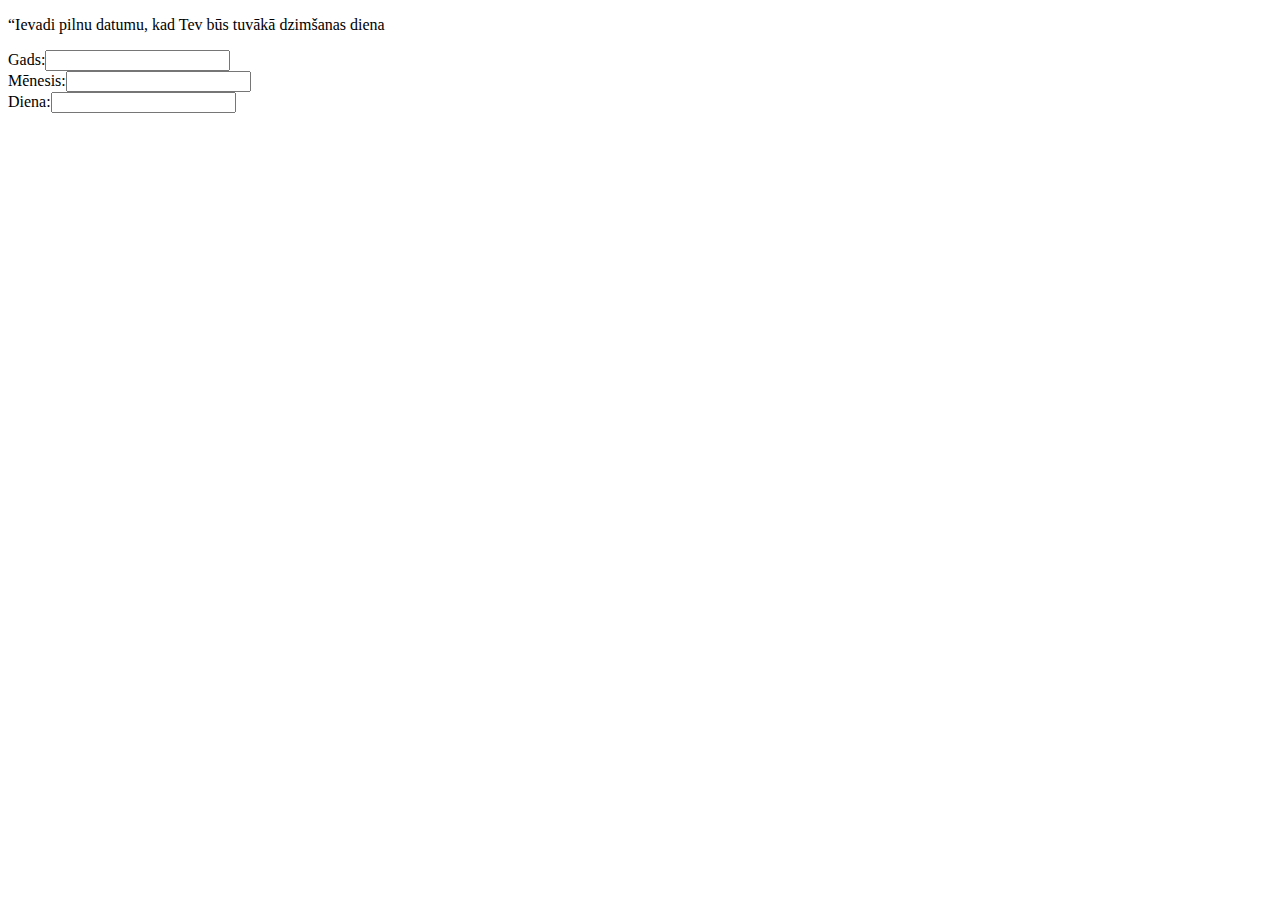
==== dzd.html @ 1a8fbfd4 "Create dzd.html" ====
<!DOCTYPE html>
<html lang="lv">
  <head>
    <meta charset="UTF-8">
    <meta name="viewport" content="width=device-width, initial-scale=1.0">
    <title>Gaidot dzimšanas dienu</title>
  </head>
  <body>
    <form>
      <p>“Ievadi pilnu datumu, kad Tev būs tuvākā dzimšanas diena</p>
      <label>Gads:<Input type="text" name="gads" id="gads"></label><br>
      <label>Mēnesis:<Input type="text" name="menesis" id="menesis"></label><br>
      <label>Diena:<Input type="text" name="diena" id="diena"></label><br>
    </form>
  
  </body>
</html>
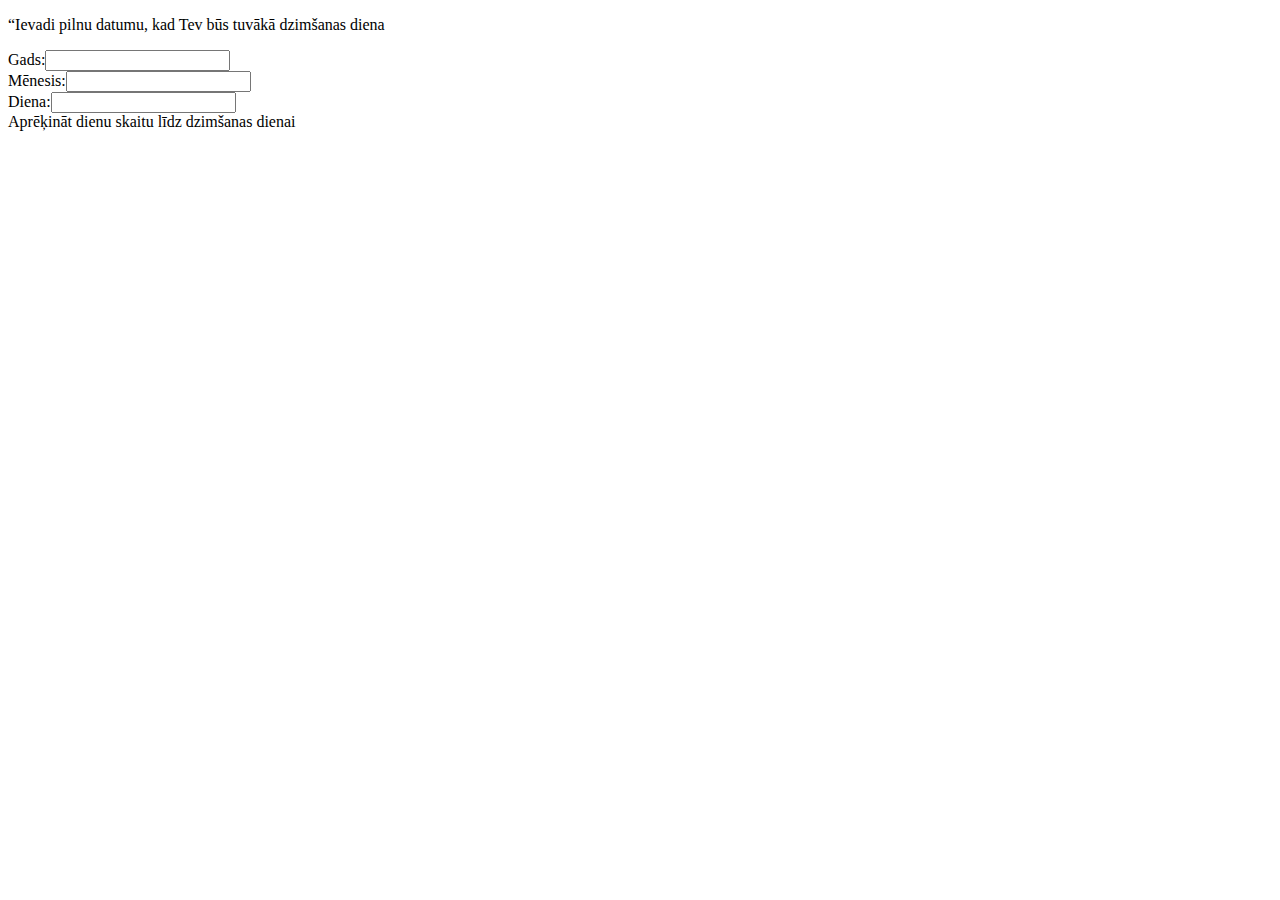
==== commit cdb4c5df: "Update dzd.html" ====
--- a/dzd.html
+++ b/dzd.html
@@ -11,6 +11,7 @@
       <label>Gads:<Input type="text" name="gads" id="gads"></label><br>
       <label>Mēnesis:<Input type="text" name="menesis" id="menesis"></label><br>
       <label>Diena:<Input type="text" name="diena" id="diena"></label><br>
+      <buton type="button" name="poga" value="Aprēķināt dienu skaitu līdz dzimšanas dienai" onclick="dienas()">Aprēķināt dienu skaitu līdz dzimšanas dienai</buton>
     </form>
   
   </body>
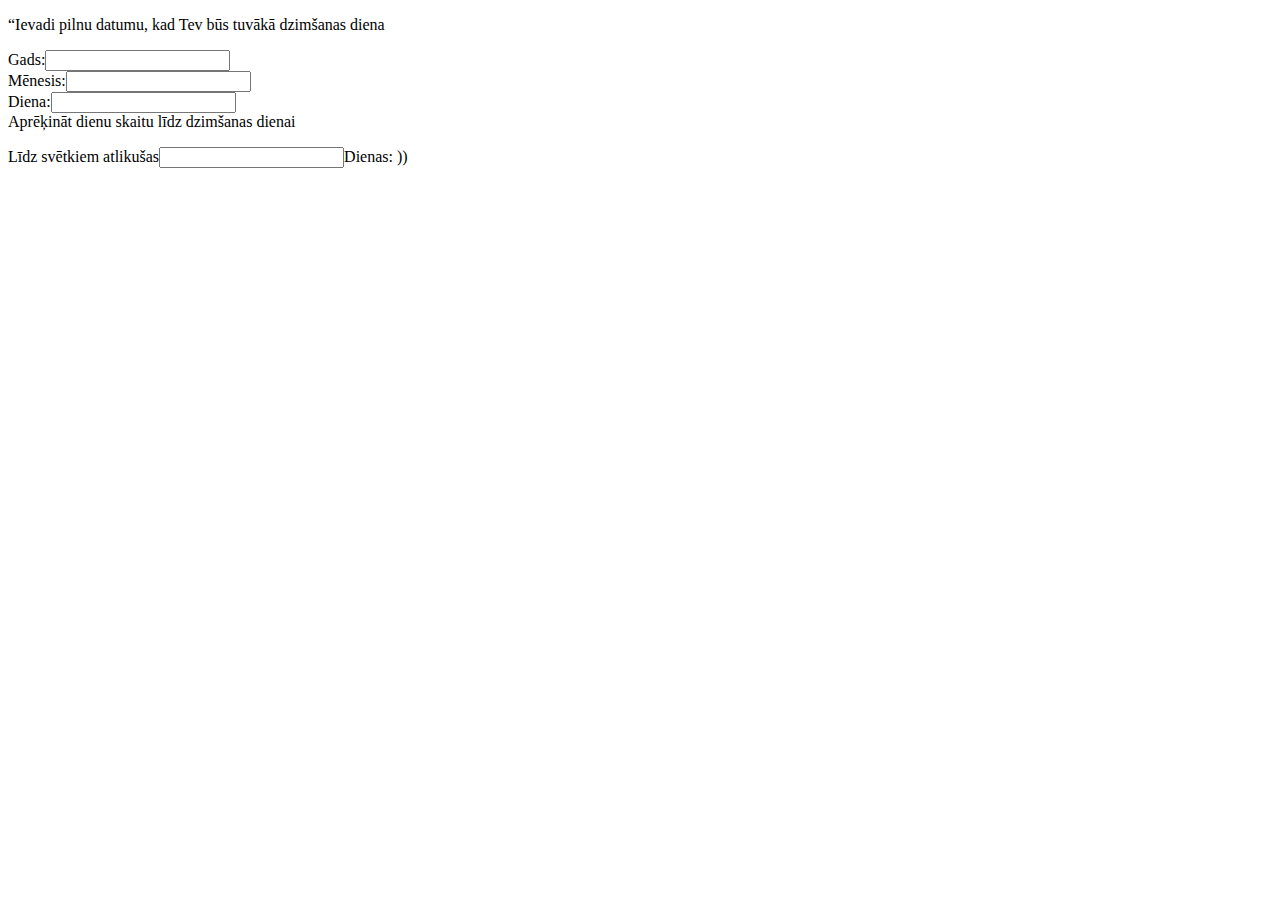
==== commit c86a0f9c: "Update dzd.html" ====
--- a/dzd.html
+++ b/dzd.html
@@ -12,7 +12,25 @@
       <label>Mēnesis:<Input type="text" name="menesis" id="menesis"></label><br>
       <label>Diena:<Input type="text" name="diena" id="diena"></label><br>
       <buton type="button" name="poga" value="Aprēķināt dienu skaitu līdz dzimšanas dienai" onclick="dienas()">Aprēķināt dienu skaitu līdz dzimšanas dienai</buton>
+      <p>Līdz svētkiem atlikušas<input type="text" name="dienas" id="dienas" readonly>Dienas: ))</p>
     </form>
+    <script>
+      function dienas() {
+        let gads = parselnt(document.getElementByld("gads").value);
+        let menesis = parselnt(document.getElementByld("menesis").value);
+        let dat = parselnt(document.getElementByld("datums").value);
+
+        let today = new date();
+        let birthday new date(today.getFullYear(), menesis - 1, datums)
+        if(today>birthday){
+          birthday.setFullYear(today.getFullYear() + 1)
+        }
+        let diffTime = birthday - today;
+        let diffDays = MAth.cell(diffTime / (1000*60*60*24));
+
+        document.getElementByld("dienas").value = diffDays;
+      }
+    </script>
   
   </body>
 </html>
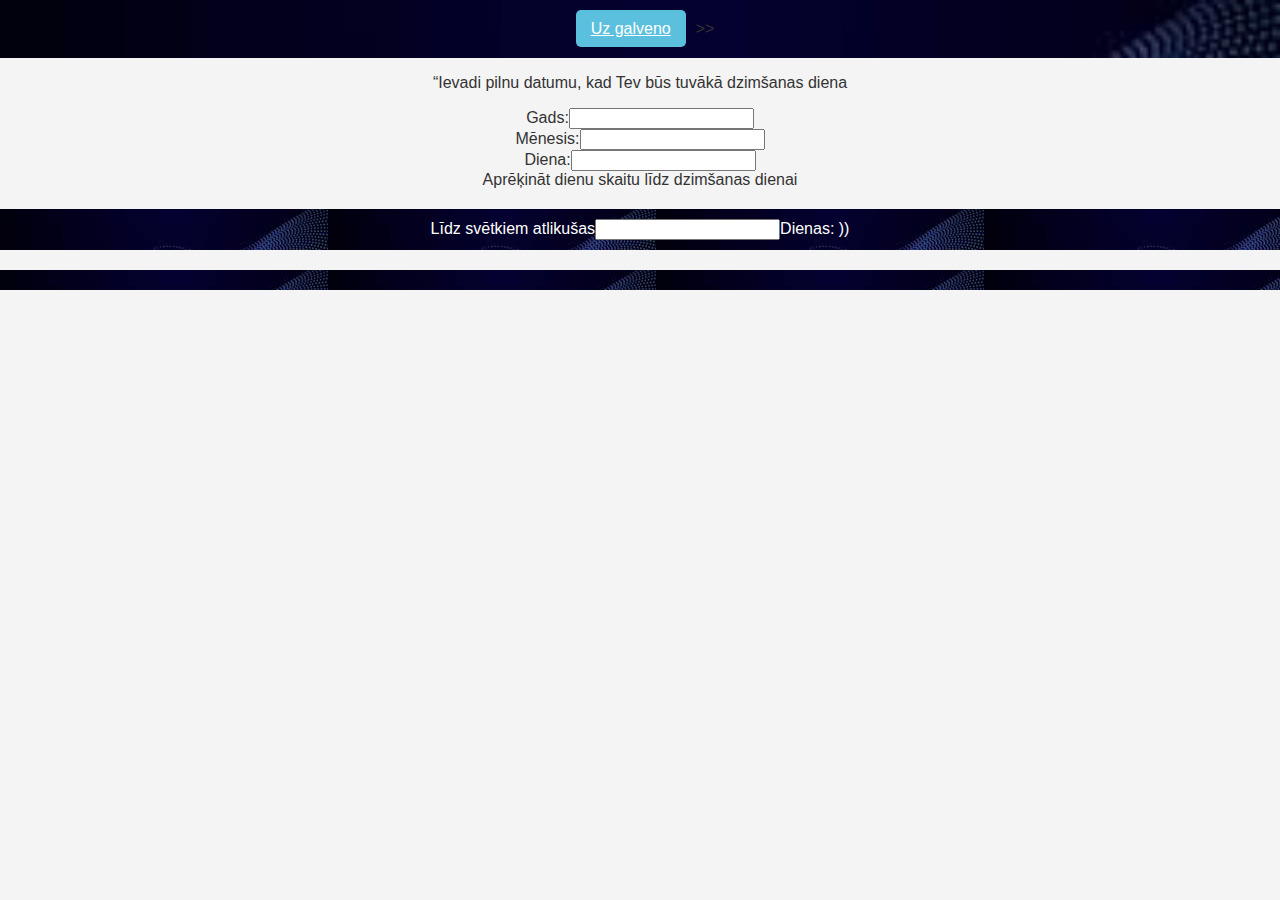
==== commit 9a3d633a: "Update dzd.html" ====
--- a/dzd.html
+++ b/dzd.html
@@ -5,14 +5,17 @@
     <meta name="viewport" content="width=device-width, initial-scale=1.0">
     <title>Gaidot dzimšanas dienu</title>
   </head>
-  <body>
-    <form>
+  <body style="font-family: Arial, sans-serif; margin: 0; padding: 0; background-color: #f4f4f4; color: #333;">
+    <header style="background-image: url('back.jfif');background-repeat: no-repeat; background-size: cover; padding: 20px; text-align:center;">
+	    <a class = "button" href="index.html" target="_self "style="margin: 10px; padding: 10px 15px; background-color: #5bc0de; color: white; border: none; border-radius: 5px; cursor: pointer;">Uz galveno</a>>>
+    </header>
+    <form style="text-align:center">
       <p>“Ievadi pilnu datumu, kad Tev būs tuvākā dzimšanas diena</p>
       <label>Gads:<Input type="text" name="gads" id="gads"></label><br>
       <label>Mēnesis:<Input type="text" name="menesis" id="menesis"></label><br>
       <label>Diena:<Input type="text" name="diena" id="diena"></label><br>
       <buton type="button" name="poga" value="Aprēķināt dienu skaitu līdz dzimšanas dienai" onclick="dienas()">Aprēķināt dienu skaitu līdz dzimšanas dienai</buton>
-      <p>Līdz svētkiem atlikušas<input type="text" name="dienas" id="dienas" readonly>Dienas: ))</p>
+      <p style="background-image: url('back.jfif'); text-align: center; padding: 10px; background-color: #333; color: #fff; margin-top: 20px;">Līdz svētkiem atlikušas<input type="text" name="dienas" id="dienas" readonly>Dienas: ))</p>
     </form>
     <script>
       function dienas() {
@@ -33,4 +36,5 @@
     </script>
   
   </body>
+  <footer style="background-image: url('back.jfif'); text-align: center; padding: 10px; background-color: #333; color: #fff; margin-top: 20px;"></footer>
 </html>
